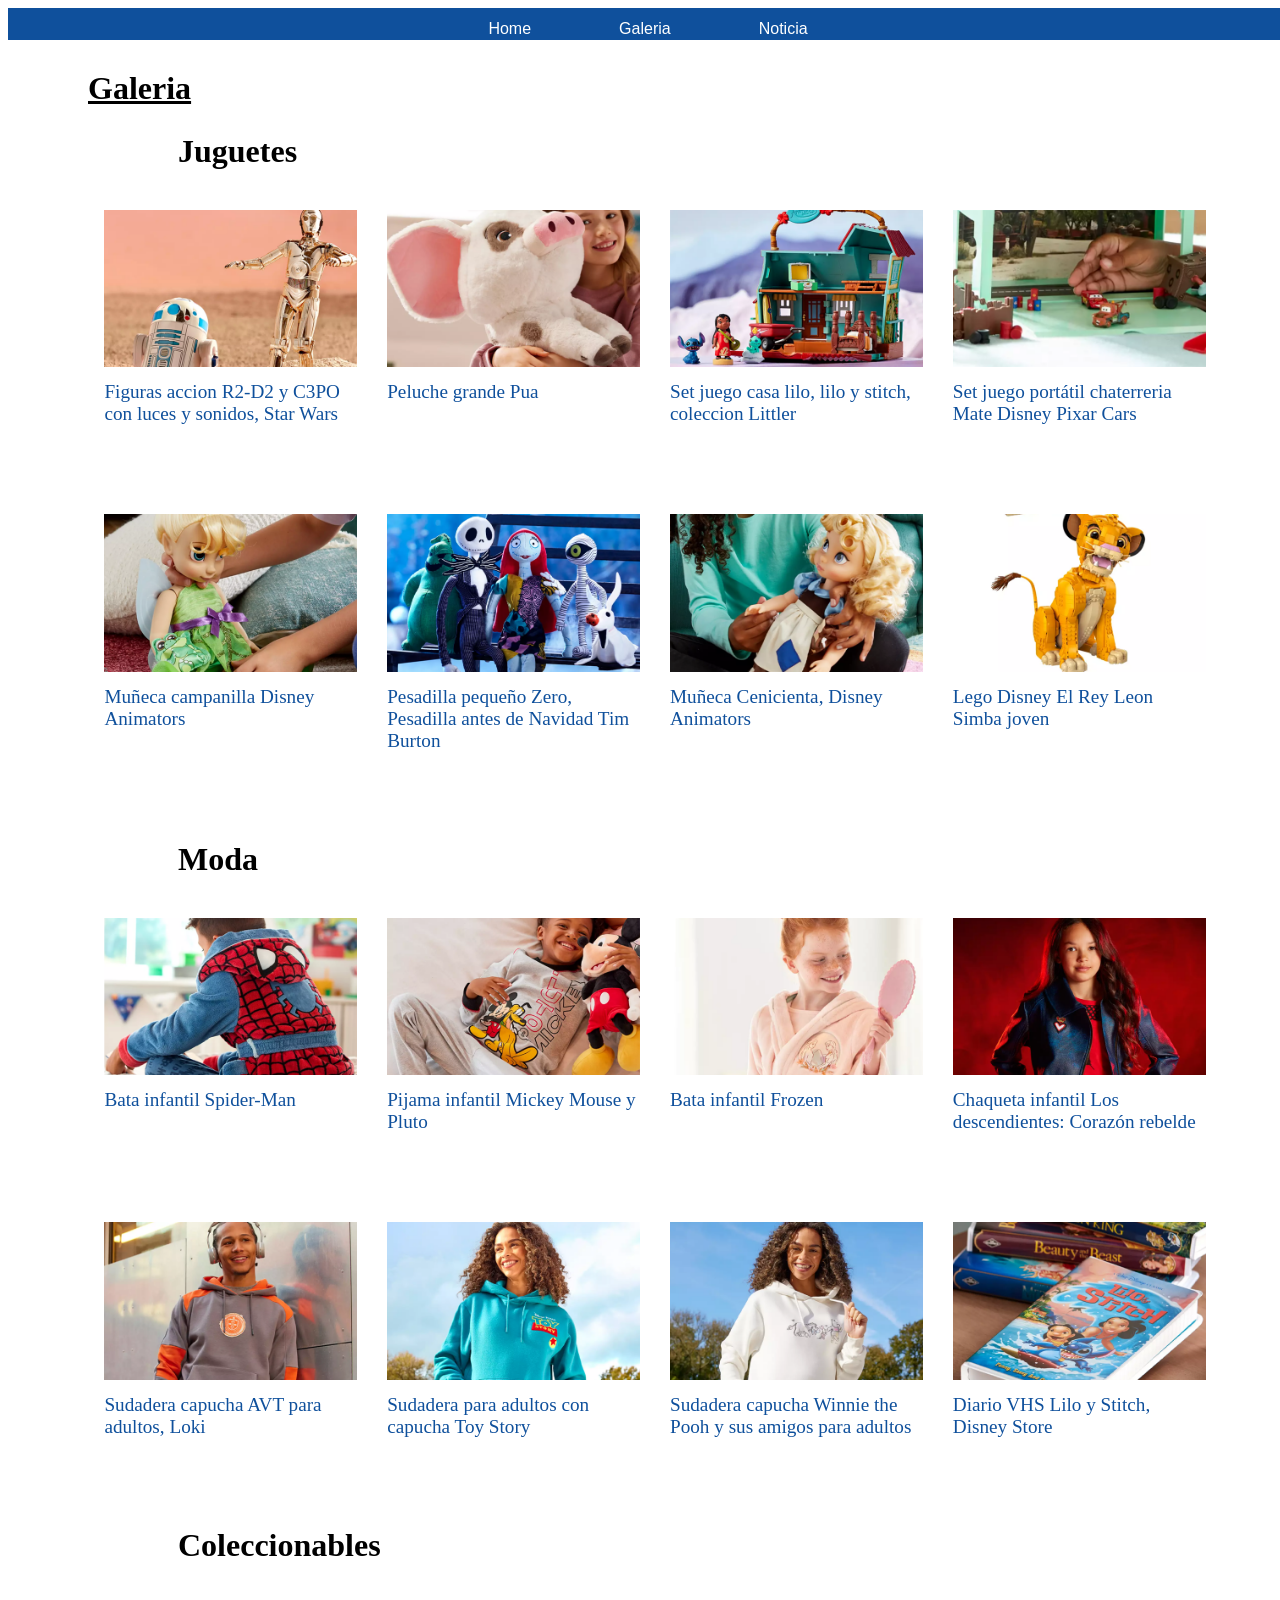
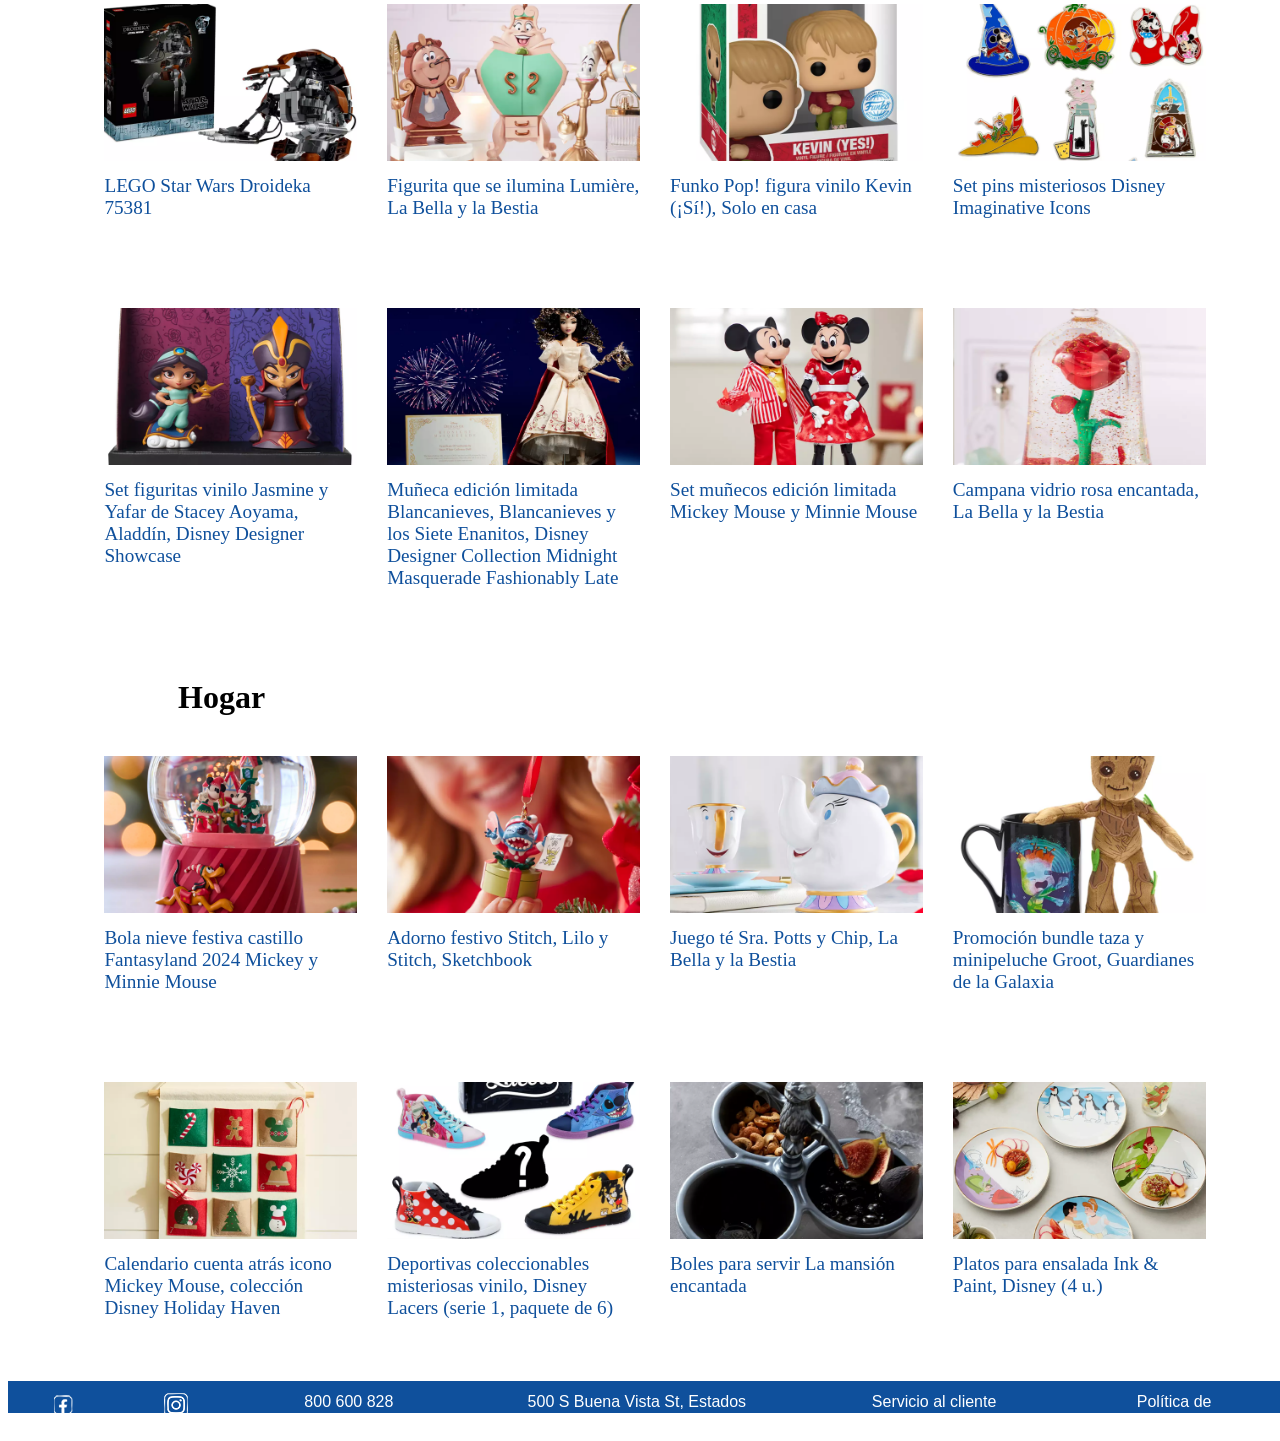
==== Galeria.html @ cc51a1b9 "Add files via upload" ====
<!DOCTYPE html>
<head>
    <meta charset="utf-8">
    <meta name="description" content="Proyecto de funcionalidad">
    <title> Galeria Disney Store </title>
    <link rel="stylesheet" href="proyecto_alfredo_css.css">
</head>
<header>
    <header>
        <nav>
            <ul> 
            <a href="Proyecto alfredo HTML.html"> <li> Home </li> </a>
            <a href="Galeria.html"> <li> Galeria </li> </a>
            <a href="Noticia.html"> <li> Noticia </li> </a>
        </ul>
        </nav>
</header>
<body>
    <u> <h1 class="titulogaleria">  Galeria </h1></u>
        <br>
        <br>
    <h1 class="tituloapartadogaleria">  Juguetes </h1>
    <div style="margin-top:50px; display: flex; flex-wrap: wrap; justify-content: center;"> 
        <div class="galeriaproductos"> 
            <img src="Figuras accion R2-D2 y C3PO con luces y sonidos, Star Wars.png" style="width:100%;" alt="la imagen tiene algún error">
            <p class="textogaleria"> Figuras accion R2-D2 y C3PO con luces y sonidos, Star Wars  </p>
        </div>        
        <div class="galeriaproductos"> 
            <img src="Peluche grande Pua.png" style="width:100%;" alt="la imagen tiene algún error">
            <p class="textogaleria">  Peluche grande Pua </p>
        </div>
            <div class="galeriaproductos"> 
            <img src="Set juego casa lilo, lilo y stitch, coleccion Littler.png" style="width:100%;" alt="la imagen tiene algún error">
            <p class="textogaleria">  Set juego casa lilo, lilo y stitch, coleccion Littler </p>
        </div>
        <div class="galeriaproductos"> 
            <img src="Set juego portátil chaterreria Mate Disney Pixar Cars.png" style="width:100%;" alt="la imagen tiene algún error">
            <p class="textogaleria"> Set juego portátil chaterreria Mate Disney Pixar Cars</p>
        </div>
        <div class="galeriaproductos"> 
            <img src="Muñeca campanilla Disney Animators.png" style="width:100%;" alt="la imagen tiene algún error">
            <p class="textogaleria"> Muñeca campanilla Disney Animators  </p>
        </div>
        <div class="galeriaproductos"> 
            <img src="Pesadilla pequeño Zero, Pesadilla antes de Navidad Tim Burton.png" style="width:100%;" alt="la imagen tiene algún error">
            <p class="textogaleria">  Pesadilla pequeño Zero, Pesadilla antes de Navidad Tim Burton </p>
        </div>
            <div class="galeriaproductos"> 
            <img src="Muñeca Cenicienta, Disney Animators.png" style="width:100%;" alt="la imagen tiene algún error">
            <p class="textogaleria">  Muñeca Cenicienta, Disney Animators </p>
        </div>
        <div class="galeriaproductos"> 
            <img src="Lego Disney El Rey Leon Simba joven.png" style="width:100%;" alt="la imagen tiene algún error">
            <p class="textogaleria"> Lego Disney El Rey Leon Simba joven </p>
        </div>
        

    </div>


    <h1 class="tituloapartadogaleria"> Moda  </h1>
    <div style="margin-top:50px; display: flex; flex-wrap: wrap; justify-content: center;"> 
        <div class="galeriaproductos"> 
            <img src="moda1.png" style="width:100%;" alt="la imagen tiene algún error">
            <p class="textogaleria"> Bata infantil Spider-Man  </p>
        </div>        
        <div class="galeriaproductos"> 
            <img src="moda2.png" style="width:100%;" alt="la imagen tiene algún error">
            <p class="textogaleria">  Pijama infantil Mickey Mouse y Pluto </p>
        </div>
            <div class="galeriaproductos"> 
            <img src="moda3.png" style="width:100%;" alt="la imagen tiene algún error">
            <p class="textogaleria">  Bata infantil Frozen </p>
        </div>
        <div class="galeriaproductos"> 
            <img src="moda4.png" style="width:100%;" alt="la imagen tiene algún error">
            <p class="textogaleria"> Chaqueta infantil Los descendientes: Corazón rebelde</p>
        </div>
        <div class="galeriaproductos"> 
            <img src="moda5.png" style="width:100%;" alt="la imagen tiene algún error">
            <p class="textogaleria"> Sudadera capucha AVT para adultos, Loki  </p>
        </div>
        <div class="galeriaproductos"> 
            <img src="moda6.png" style="width:100%;" alt="la imagen tiene algún error">
            <p class="textogaleria">  Sudadera para adultos con capucha Toy Story </p>
        </div>
            <div class="galeriaproductos"> 
            <img src="moda7.png" style="width:100%;" alt="la imagen tiene algún error">
            <p class="textogaleria">  Sudadera capucha Winnie the Pooh y sus amigos para adultos </p>
        </div>
        <div class="galeriaproductos"> 
            <img src="moda8.png" style="width:100%;" alt="la imagen tiene algún error">
            <p class="textogaleria"> Diario VHS Lilo y Stitch, Disney Store </p>
        </div>
      

    </div>


    <h1 class="tituloapartadogaleria"> Coleccionables  </h1>
    <div style="margin-top:50px; display: flex; flex-wrap: wrap; justify-content: center;"> 
        <div class="galeriaproductos"> 
            <img src="coleccionable1.png" style="width:100%;" alt="la imagen tiene algún error">
            <p class="textogaleria"> LEGO Star Wars Droideka 75381  </p>
        </div>        
        <div class="galeriaproductos"> 
            <img src="coleccionable2.png" style="width:100%;" alt="la imagen tiene algún error">
            <p class="textogaleria"> Figurita que se ilumina Lumière, La Bella y la Bestia </p>
        </div>
            <div class="galeriaproductos"> 
            <img src="coleccionable3.png" style="width:100%;" alt="la imagen tiene algún error">
            <p class="textogaleria">  Funko Pop! figura vinilo Kevin (¡Sí!), Solo en casa </p>
        </div>
        <div class="galeriaproductos"> 
            <img src="coleccionable4.png" style="width:100%;" alt="la imagen tiene algún error">
            <p class="textogaleria"> Set pins misteriosos Disney Imaginative Icons </p>
        </div>
        <div class="galeriaproductos"> 
            <img src="coleccionable5.png" style="width:100%;" alt="la imagen tiene algún error">
            <p class="textogaleria"> Set figuritas vinilo Jasmine y Yafar de Stacey Aoyama, Aladdín, Disney Designer Showcase  </p>
        </div>
        <div class="galeriaproductos"> 
            <img src="coleccionable6.png" style="width:100%;" alt="la imagen tiene algún error">
            <p class="textogaleria"> Muñeca edición limitada Blancanieves, Blancanieves y los Siete Enanitos, Disney Designer Collection Midnight Masquerade Fashionably Late </p>
        </div>
            <div class="galeriaproductos"> 
            <img src="coleccionable7.png" style="width:100%;" alt="la imagen tiene algún error">
            <p class="textogaleria">  Set muñecos edición limitada Mickey Mouse y Minnie Mouse </p>
        </div>
        <div class="galeriaproductos"> 
            <img src="coleccionable8.png" style="width:100%;" alt="la imagen tiene algún error">
            <p class="textogaleria"> Campana vidrio rosa encantada, La Bella y la Bestia </p>
        </div>

    </div>





    <h1 class="tituloapartadogaleria"> Hogar  </h1>
    <div style="margin-top:50px; display: flex; flex-wrap: wrap; justify-content: center;"> 
        <div class="galeriaproductos"> 
            <img src="hogar1.png" style="width:100%;" alt="la imagen tiene algún error">
            <p class="textogaleria"> Bola nieve festiva castillo Fantasyland 2024 Mickey y Minnie Mouse  </p>
        </div>        
        <div class="galeriaproductos"> 
            <img src="hogar2.png" style="width:100%;" alt="la imagen tiene algún error">
            <p class="textogaleria">  Adorno festivo Stitch, Lilo y Stitch, Sketchbook </p>
        </div>
            <div class="galeriaproductos"> 
            <img src="hogar3.png" style="width:100%;" alt="la imagen tiene algún error">
            <p class="textogaleria">  Juego té Sra. Potts y Chip, La Bella y la Bestia </p>
        </div>
        <div class="galeriaproductos"> 
            <img src="hogar4.png" style="width:100%;" alt="la imagen tiene algún error">
            <p class="textogaleria"> Promoción bundle taza y minipeluche Groot, Guardianes de la Galaxia</p>
        </div>
        <div class="galeriaproductos"> 
            <img src="hogar5.png" style="width:100%;" alt="la imagen tiene algún error">
            <p class="textogaleria"> Calendario cuenta atrás icono Mickey Mouse, colección Disney Holiday Haven  </p>
        </div>
        <div class="galeriaproductos"> 
            <img src="hogar6.png" style="width:100%;" alt="la imagen tiene algún error">
            <p class="textogaleria">  Deportivas coleccionables misteriosas vinilo, Disney Lacers (serie 1, paquete de 6) </p>
        </div>
            <div class="galeriaproductos"> 
            <img src="hogar7.png" style="width:100%;" alt="la imagen tiene algún error">
            <p class="textogaleria">  Boles para servir La mansión encantada </p>
        </div>
        <div class="galeriaproductos"> 
            <img src="hogar8.png" style="width:100%;" alt="la imagen tiene algún error">
            <p class="textogaleria"> Platos para ensalada Ink & Paint, Disney (4 u.) </p>
        </div>

    </div>


</body>
<footer> 
    <nav>
        <ul> 
        <a href="https://www.facebook.com/DisneyStoreES/?locale=es_ES"> <li> <img src="Facebook.png" alt="la imagen tiene algún error"> </li> </a>
        <a href="https://www.instagram.com/disneyspain/"> <li> <img src="Instagram.png" alt="la imagen tiene algún error"> </li> </a>
        <a href="https://support.disneystore.es/hc/es-es"> <li> 800 600 828 (España) </li> </a>
        <a href="https://www.google.com/maps/dir/36.4576768,-6.2029824/The+Walt+Disney+Studios/@2.500581,-148.7288094,3z/data=!3m1!4b1!4m9!4m8!1m1!4e1!1m5!1m1!1s0x80c2bfc3c6e72393:0x2f1680d5b57e095d!2m2!1d-118.325189!2d34.156207?entry=ttu&g_ep=EgoyMDI0MTEyNC4xIKXMDSoASAFQAw%3D%3D"> <li> 500 S Buena Vista St, Estados Unidos  </li> </a>
        <a href="https://support.disneystore.es/hc/es-es"> <li> Servicio al cliente Disney </li> </a>
        <a href="https://www.disneystore.es/sobre-privacidad-en-la-ue"> <li> Política de privacidad </li> </a>
    </ul>
    </nav>
</footer>
---- proyecto_alfredo_css.css ----
ul{

    background-color: #0F509C;
    width: 100vw;  
    height: 2.5vw;
    font-family:'Franklin Gothic Medium', 'Arial Narrow', Arial, sans-serif; 
    margin-top: 2px;
    margin-bottom: 2px;
    display:flex ;
    justify-content: center;
    padding: 0;
    margin-left: 0;
    margin-right: 0;
}
a{
    text-decoration: none;
    color: white;
}
li{
    text-align: center;
    display: inline-block;
    padding: 12px; 
    margin-left: 2.5vw;
    margin-right: 2.5vw;
    text-decoration:none;
    color: rgb(255, 255, 255);
}
li:hover{
    display: inline-block;
    background-color: #b1b1b1; 
    padding: 10px;
    border-radius: 15px;
}
li:active{
    display: inline-block;
    background-color: #000000; 
    padding: 10px;
    border-radius: 15px;

}
.cuadroazul{

    background-color:#2692CF;
    border-radius: 15px;
    width: 50%;
    height: 50vw;
}
p{
    font-family:'Franklin Gothic Medium', 'Arial Narrow', Arial, sans-serif;
}
.h11{
    font-family: 'Times New Roman', Times, serif;
    font-size: 150%;
    margin-left: 10%;

}
.columnas{
    border-radius: 15px; 
    width: 25%; 
    margin: 1.5%; 
    padding: 1.5%;
}
.productos{
    width: 20%; 
    margin: 2%;
    margin-top: 15px;
}

.fondonegro{
    background-color: #60ace2;
    height: 460px;
    margin-top: 40px;
}
.primerapaginaultimafoto{
    border-radius: 15px; 
    width: 25%; 
    height: 100%;
    padding: 1.5%;
    margin-bottom: 20px;
}

.textoblanco{
    color: white;
    font-size: 150%;
    margin-top: 10px;
}

.oferta{
width: 80%;
display:flex ;
justify-content: center;
}


.palabraproducto{
    font-family: 'Times New Roman', Times, serif;
    font-size: 150%;
    margin-left: 12%;
    margin-top: 50px;
    color: #000000;
}
.h15{
    font-family: 'Times New Roman', Times, serif;
    font-size: 150%;
    margin-left: 18.5%;
    margin-bottom: 0%;
}
.disneyplustarifa{
    border-radius: 15px; 
    width: 25%; 
    margin: 1.5%; 
    padding: 5px;
    margin-top: 0.5%; 
    margin-right: 5px;
    margin-left: 5px;

}
.disneyplustarifatitulo{
        margin-top: 15px;
            font-family: 'Times New Roman', Times, serif;
            font-size: 150%;
            margin-left: 11.5%;
}

.disneyplus{
    border-radius: 15px; 
    width: 30%; 
    margin: 1.5%; 
    padding: 0%;  
        margin: 1.5%; 

}
.parquetematico{
        margin-top: 15px;
            font-family: 'Times New Roman', Times, serif;
            font-size: 150%;
            margin-left: 11.5%;
}

.titulonovedades{
    font-family: 'Times New Roman', Times, serif;
    font-size: 130%;
    margin-left: 12%; 
    margin-right: 20px;
    
 
}

.novedadestexto{
    font-family: 'Franklin Gothic Medium', 'Arial Narrow', Arial, sans-serif;
    font-size: 90%;
    margin-left: 12.2%; 
    margin-right: 12.2%;
    margin-bottom: 30px;
}

.novedadimagen{
    width: 100%;
    height: 100%;
    display:flex ;
    justify-content: left;
    margin-left: 12.2%; 
    }

    .novedadesazul{
        font-family: 'Times New Roman', Times, serif;
        font-size: 130%;
        margin-left: 12%; 
        margin-right: 20px;
        color: #227fb4;
    }


/*2 PAGINA*/


.titulofotonoticia{
    font-family: 'Times New Roman', Times, serif;
    font-size: 150%;
    margin-left: 12%;
}

.textonoticia{
    font-family: 'Franklin Gothic Medium', 'Arial Narrow', Arial, sans-serif;
    font-size: 110%;
    margin-left: 15%;
}

.textogaleria{
    font-size: 120%;
    margin-top: 10px;
    font-family: 'Times New Roman', Times, serif;
    color: #0F509C;
}

.titulogaleria{
margin-left: 80px;
font-family: 'Times New Roman', Times, serif;
font-size: 200%;
margin-top: 30px;
margin-bottom: -40px;
}
.titulonoticia{
    margin-left: 470px;
font-family: 'Times New Roman', Times, serif;
font-size: 200%;
margin-top: 30px;
}

.tituloapartadogaleria{
    margin-left: 170px;
    font-family: 'Times New Roman', Times, serif;
    font-size: 200%;
    margin-top: 30px;
    margin-bottom: -40px;
}

.galeriaproductos{
    width: 20%; 
    margin-left: 30px;
    margin-top: 30px;
    margin-bottom: 40px;
}
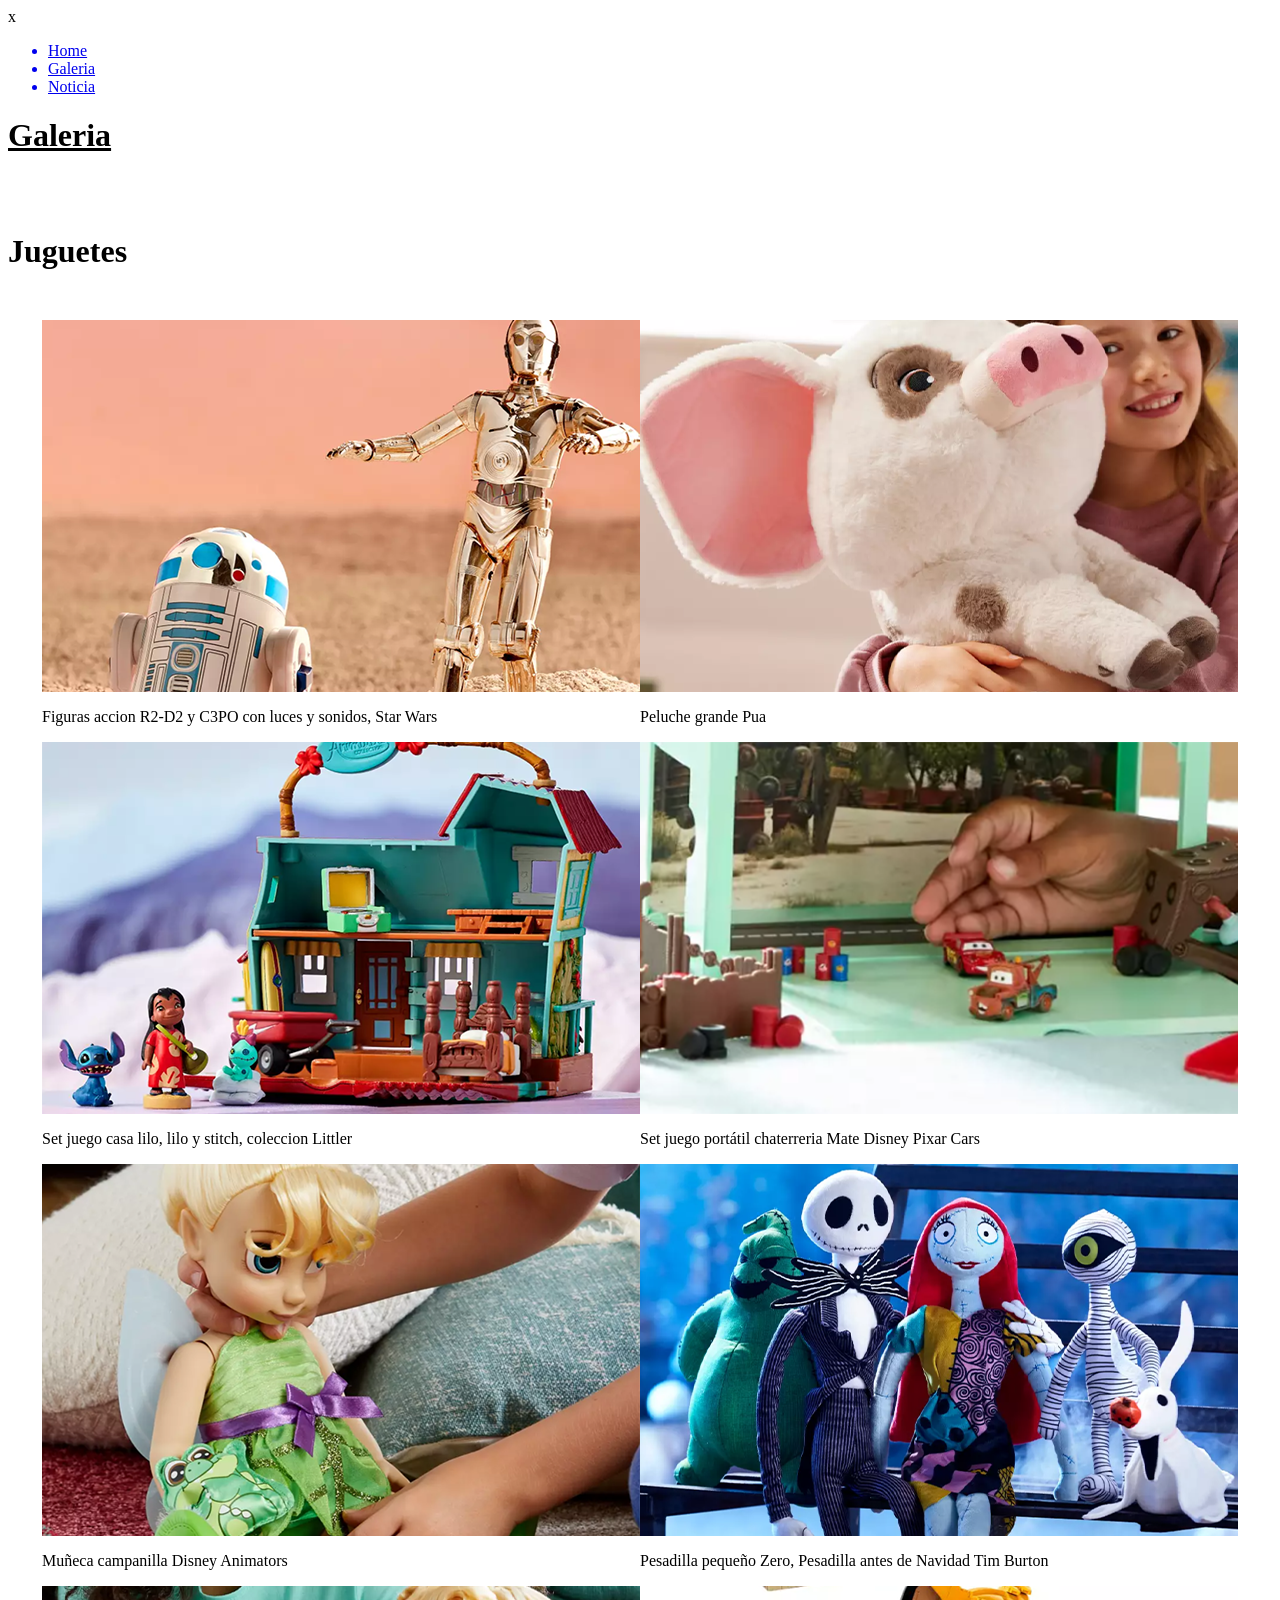
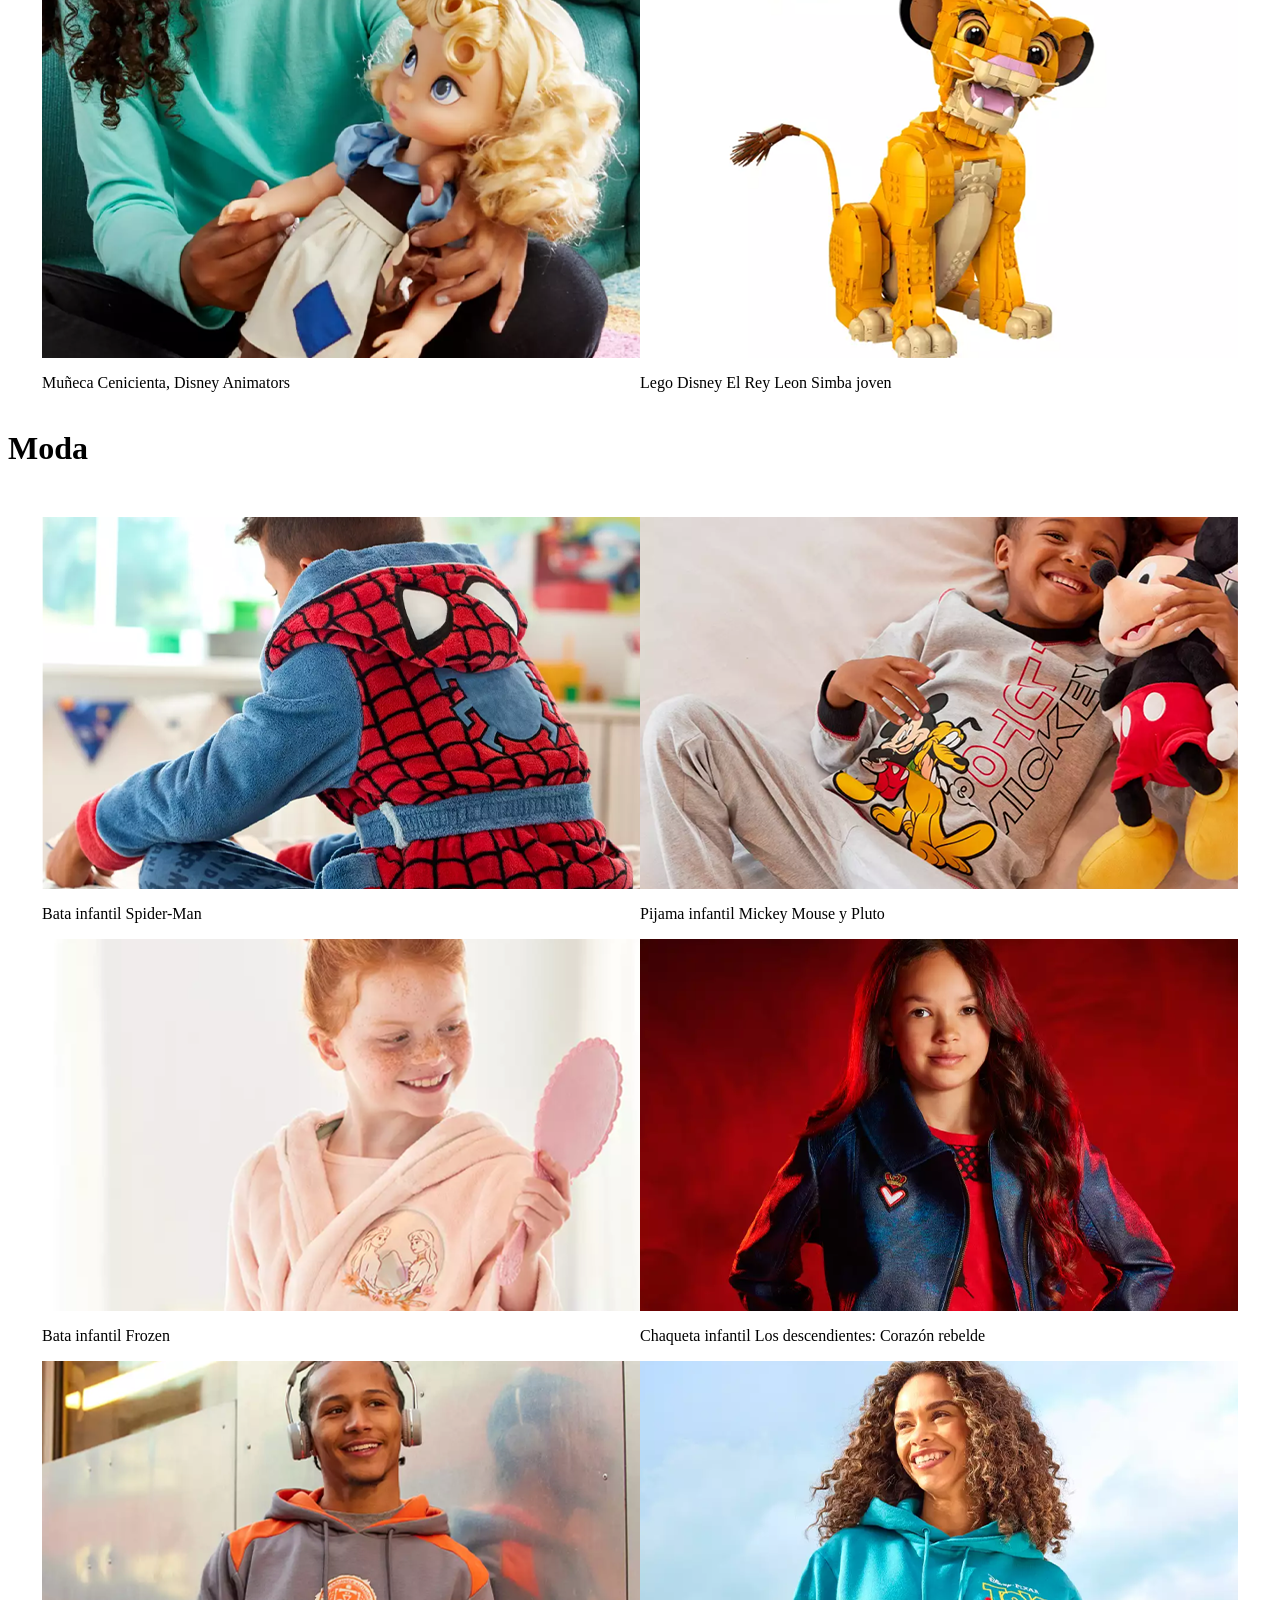
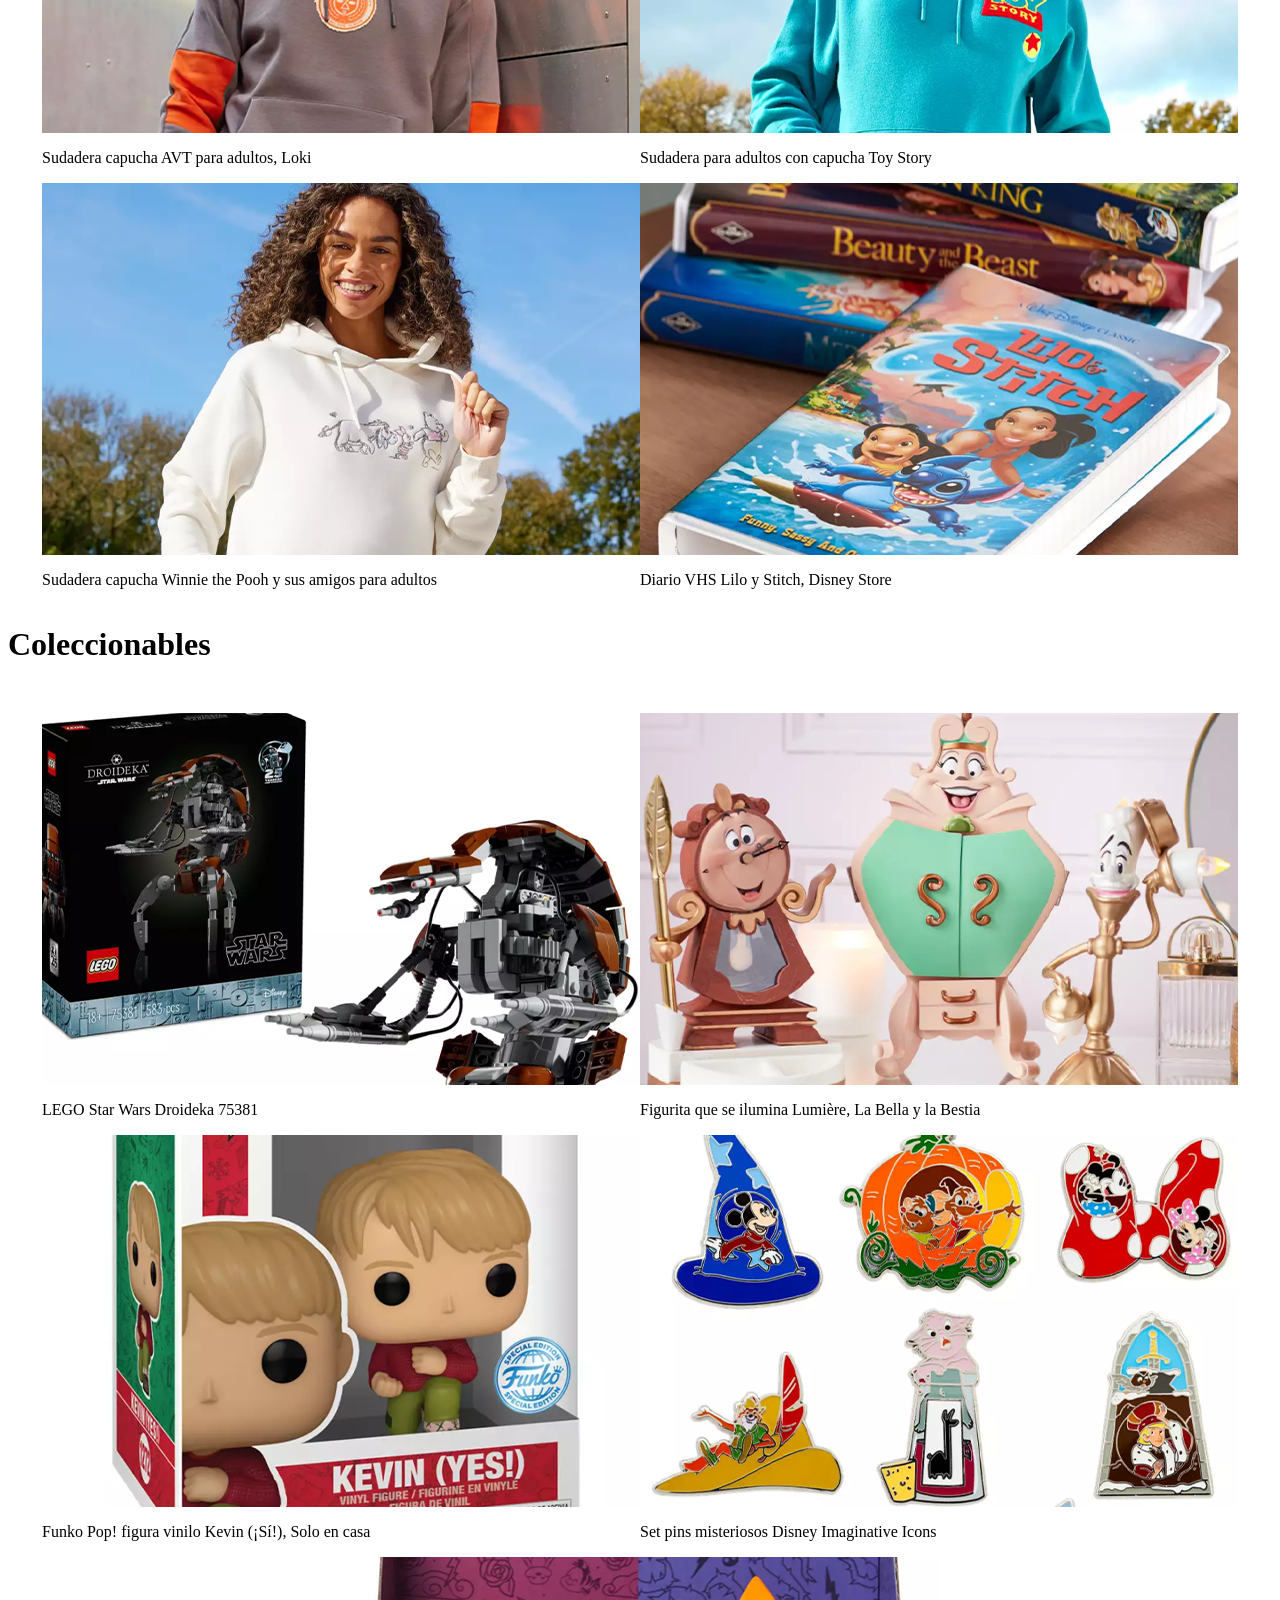
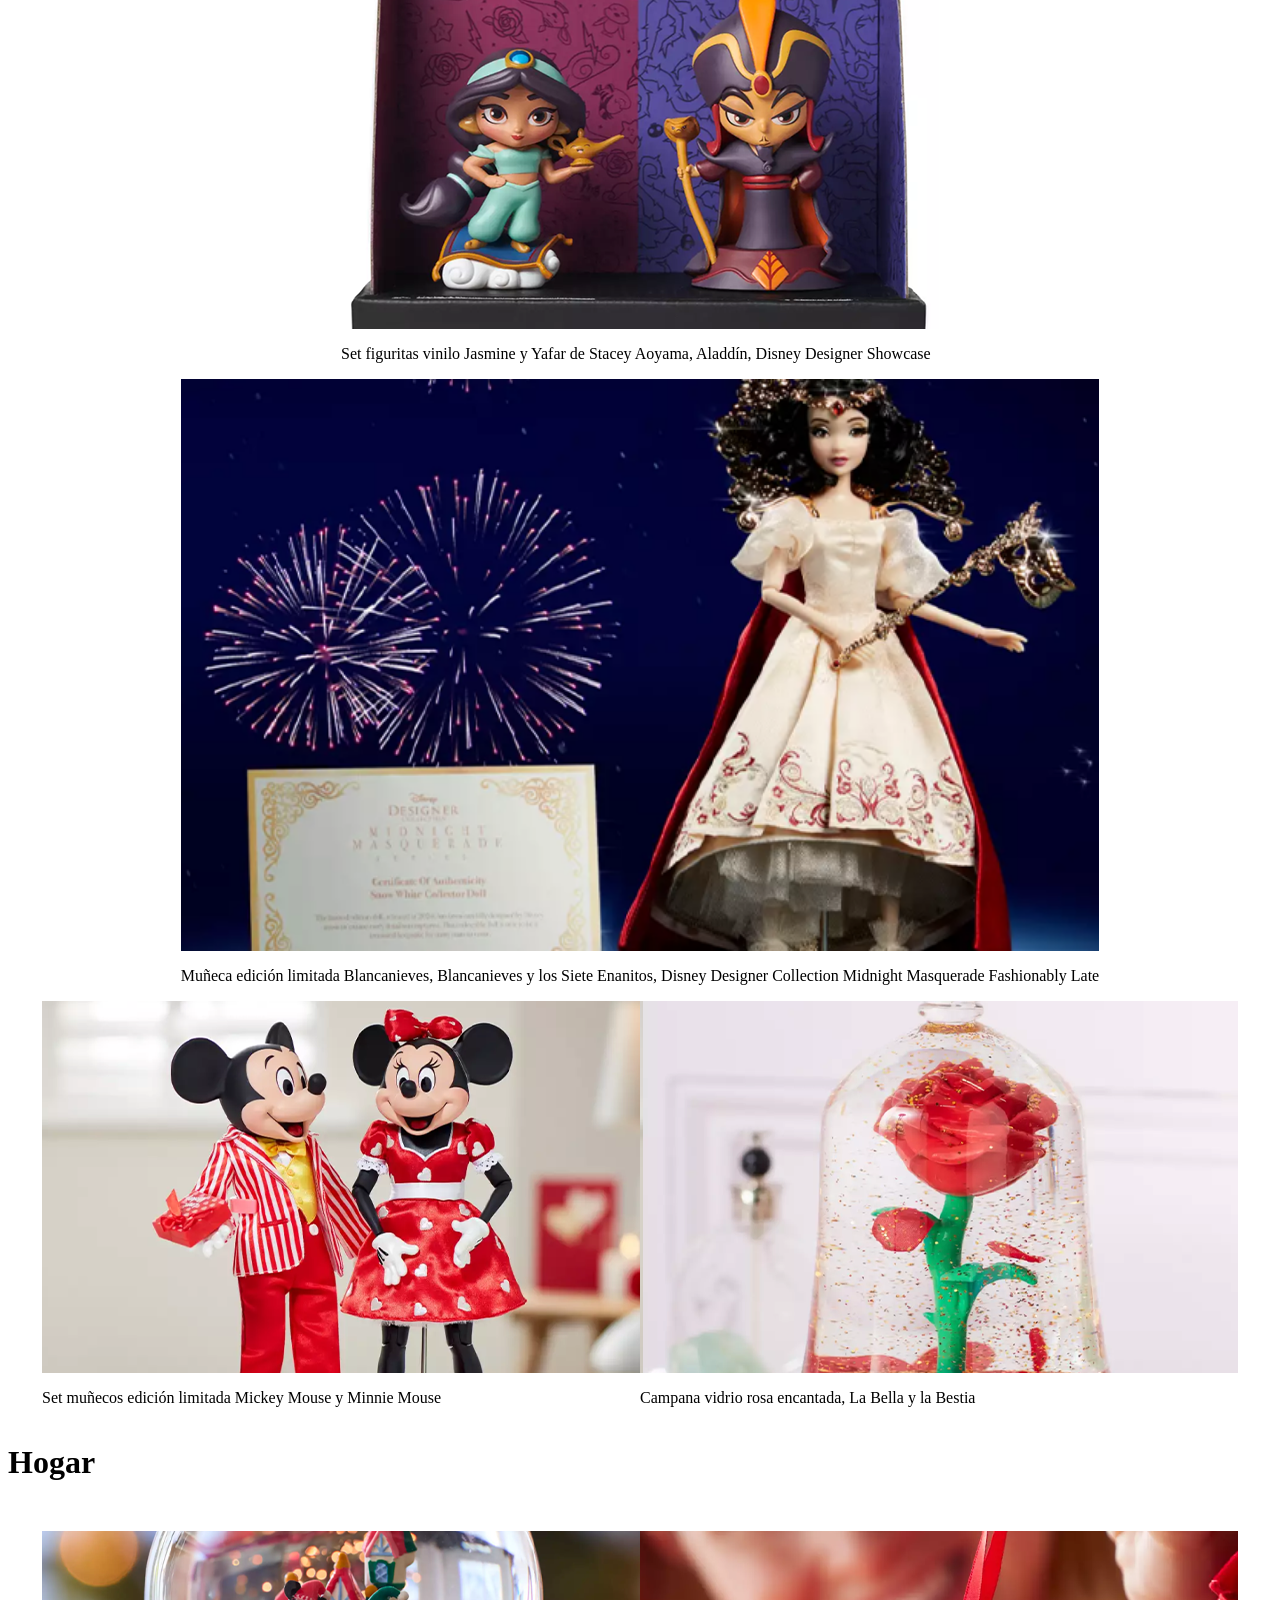
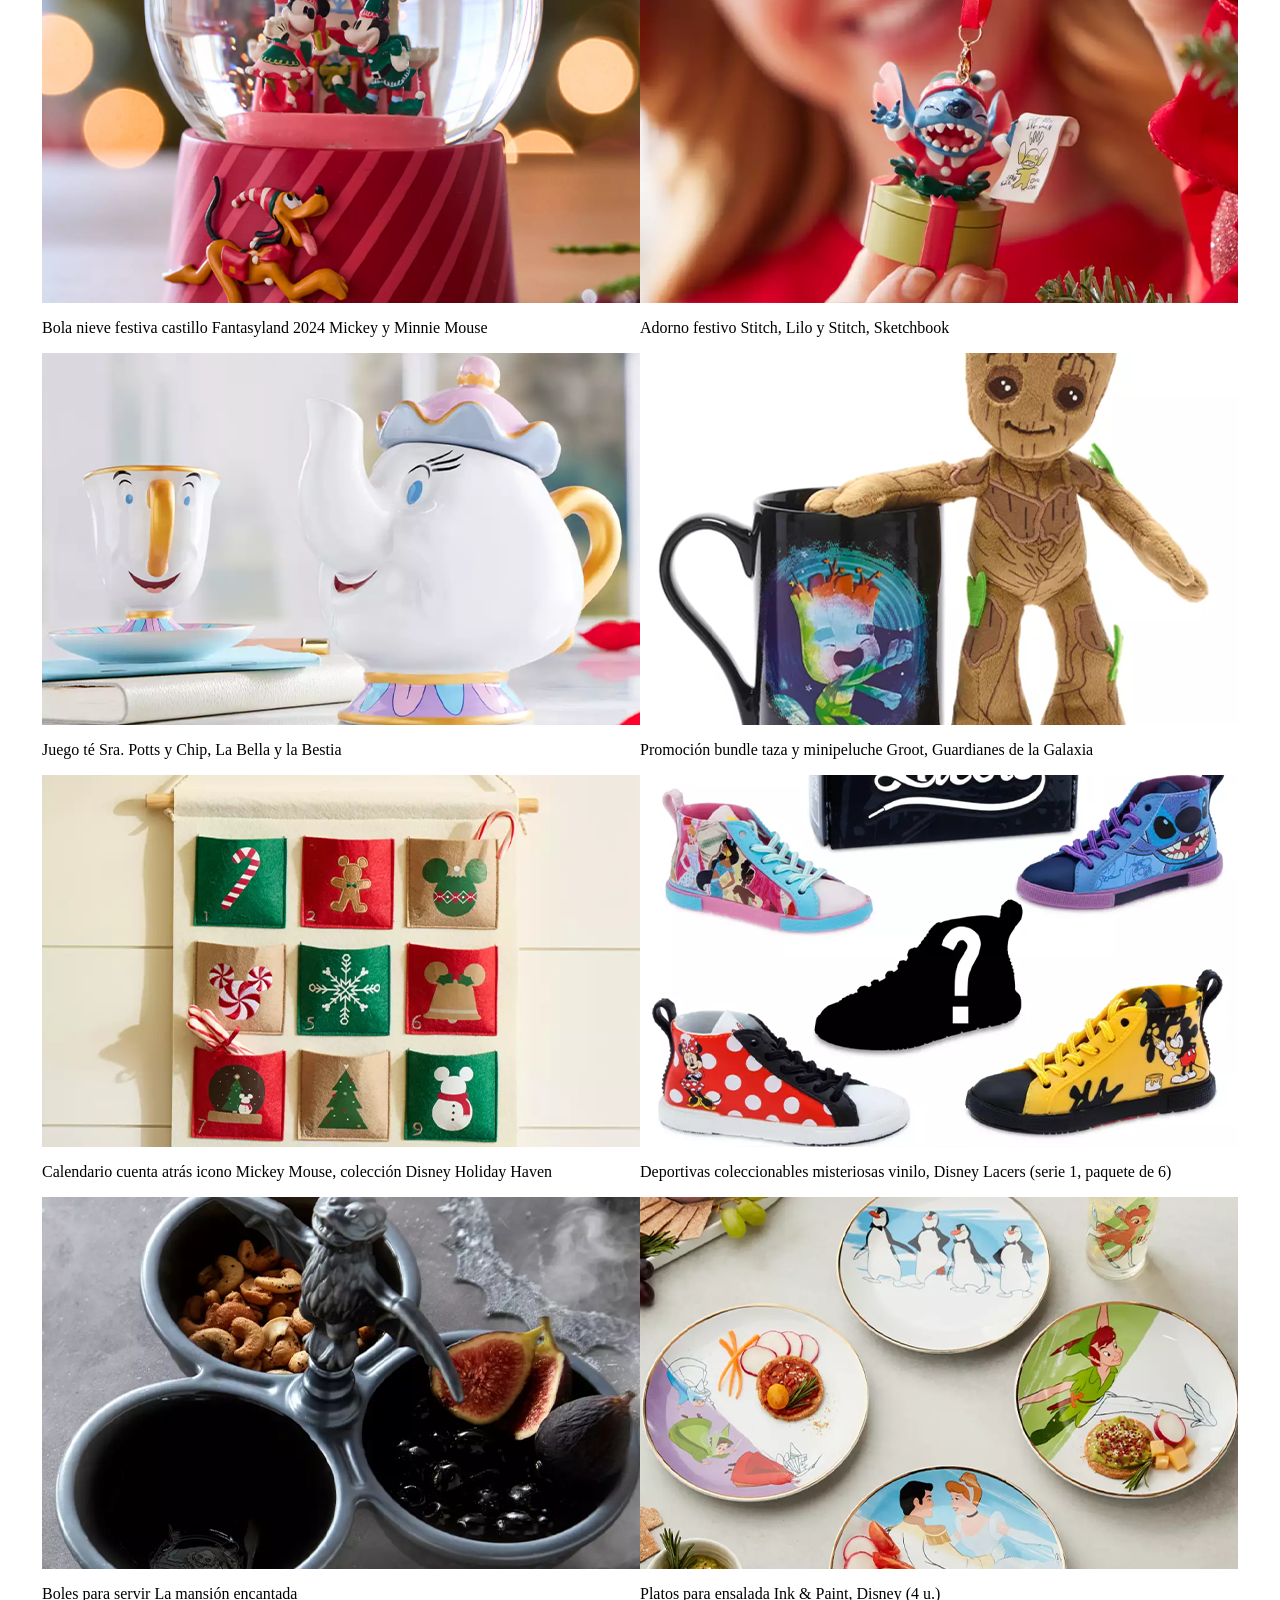
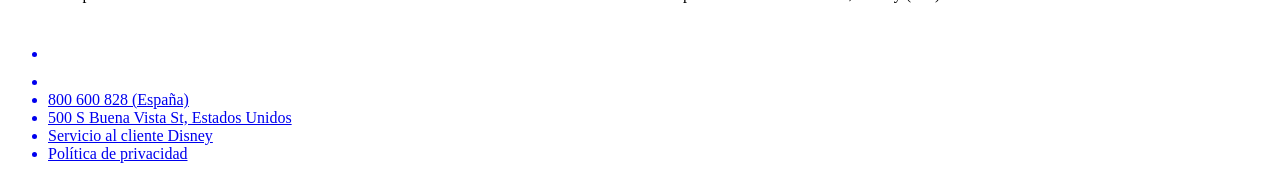
==== commit fb48a599: "Update Galeria.html" ====
--- a/Galeria.html
+++ b/Galeria.html
@@ -1,9 +1,9 @@
-<!DOCTYPE html>
+x<!DOCTYPE html>
 <head>
     <meta charset="utf-8">
     <meta name="description" content="Proyecto de funcionalidad">
     <title> Galeria Disney Store </title>
-    <link rel="stylesheet" href="proyecto_alfredo_css.css">
+    <link rel="stylesheet" href="index.css">
 </head>
 <header>
     <header>
@@ -188,4 +188,4 @@
         <a href="https://www.disneystore.es/sobre-privacidad-en-la-ue"> <li> Política de privacidad </li> </a>
     </ul>
     </nav>
-</footer>+</footer>
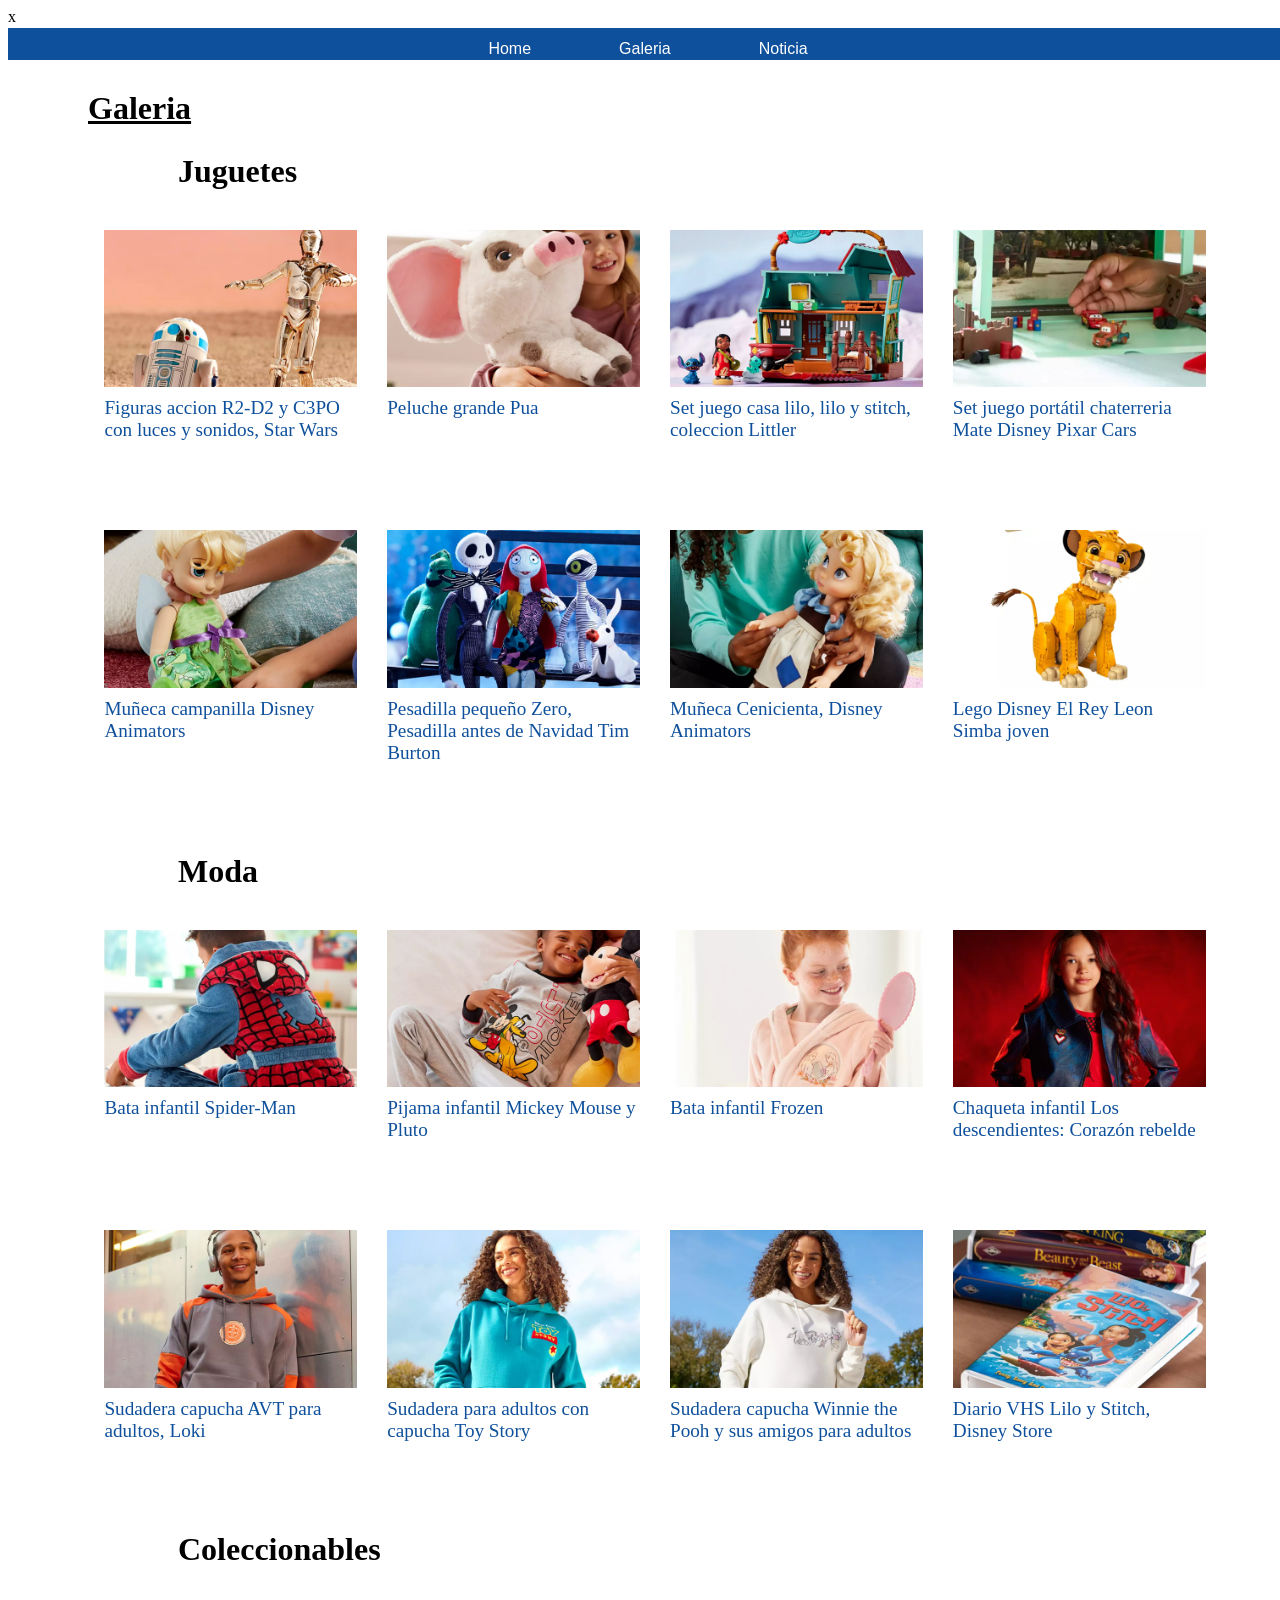
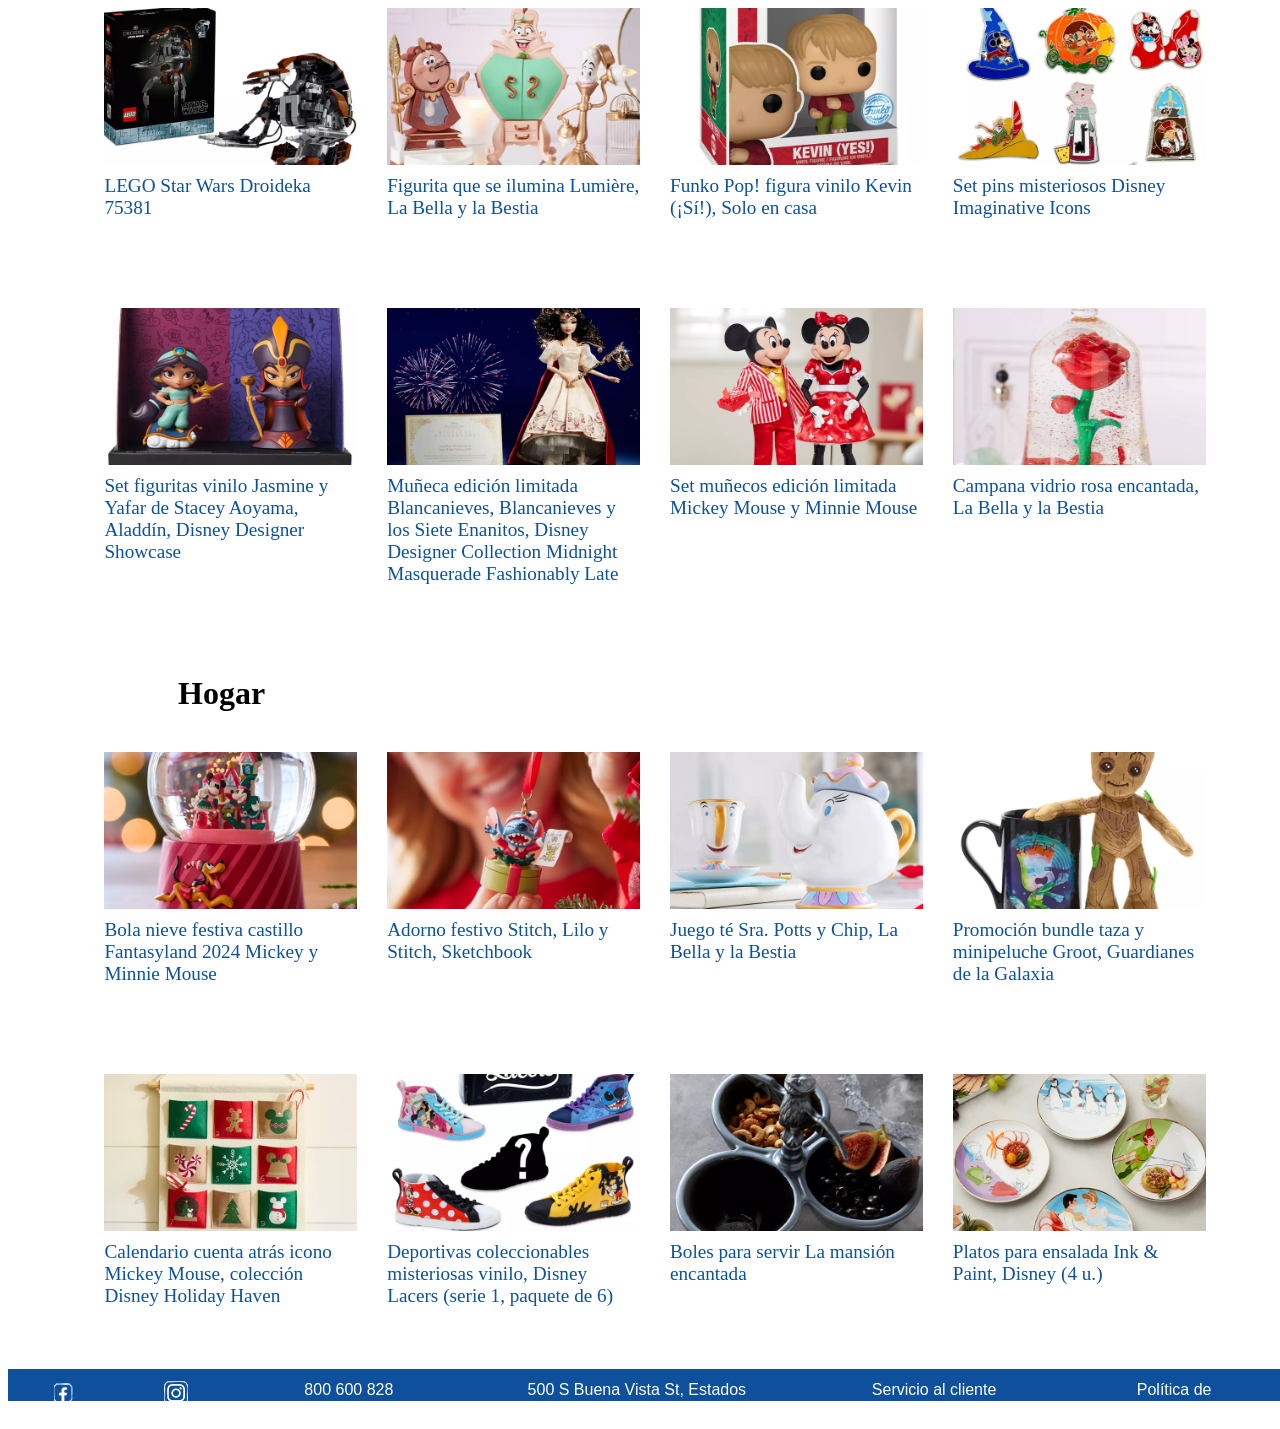
==== commit c08f0f33: "Update Galeria.html" ====
--- a/Galeria.html
+++ b/Galeria.html
@@ -3,13 +3,13 @@
     <meta charset="utf-8">
     <meta name="description" content="Proyecto de funcionalidad">
     <title> Galeria Disney Store </title>
-    <link rel="stylesheet" href="index.css">
+    <link rel="stylesheet" href="proyecto_alfredo_css.css">
 </head>
 <header>
     <header>
         <nav>
             <ul> 
-            <a href="Proyecto alfredo HTML.html"> <li> Home </li> </a>
+            <a href="index.html"> <li> Home </li> </a>
             <a href="Galeria.html"> <li> Galeria </li> </a>
             <a href="Noticia.html"> <li> Noticia </li> </a>
         </ul>
--- a/proyecto_alfredo_css.css
+++ b/proyecto_alfredo_css.css
@@ -0,0 +1,223 @@
+ul{
+
+    background-color: #0F509C;
+    width: 100vw;  
+    height: 2.5vw;
+    font-family:'Franklin Gothic Medium', 'Arial Narrow', Arial, sans-serif; 
+    margin-top: 2px;
+    margin-bottom: 2px;
+    display:flex ;
+    justify-content: center;
+    padding: 0;
+    margin-left: 0;
+    margin-right: 0;
+}
+a{
+    text-decoration: none;
+    color: white;
+}
+li{
+    text-align: center;
+    display: inline-block;
+    padding: 12px; 
+    margin-left: 2.5vw;
+    margin-right: 2.5vw;
+    text-decoration:none;
+    color: rgb(255, 255, 255);
+}
+li:hover{
+    display: inline-block;
+    background-color: #b1b1b1; 
+    padding: 10px;
+    border-radius: 15px;
+}
+li:active{
+    display: inline-block;
+    background-color: #000000; 
+    padding: 10px;
+    border-radius: 15px;
+
+}
+.cuadroazul{
+
+    background-color:#2692CF;
+    border-radius: 15px;
+    width: 50%;
+    height: 50vw;
+}
+p{
+    font-family:'Franklin Gothic Medium', 'Arial Narrow', Arial, sans-serif;
+}
+.h11{
+    font-family: 'Times New Roman', Times, serif;
+    font-size: 150%;
+    margin-left: 10%;
+
+}
+.columnas{
+    border-radius: 15px; 
+    width: 25%; 
+    margin: 1.5%; 
+    padding: 1.5%;
+}
+.productos{
+    width: 20%; 
+    margin: 2%;
+    margin-top: 15px;
+}
+
+.fondonegro{
+    background-color: #60ace2;
+    height: 460px;
+    margin-top: 40px;
+}
+.primerapaginaultimafoto{
+    border-radius: 15px; 
+    width: 25%; 
+    height: 100%;
+    padding: 1.5%;
+    margin-bottom: 20px;
+}
+
+.textoblanco{
+    color: white;
+    font-size: 150%;
+    margin-top: 10px;
+}
+
+.oferta{
+width: 80%;
+display:flex ;
+justify-content: center;
+}
+
+
+.palabraproducto{
+    font-family: 'Times New Roman', Times, serif;
+    font-size: 150%;
+    margin-left: 12%;
+    margin-top: 50px;
+    color: #000000;
+}
+.h15{
+    font-family: 'Times New Roman', Times, serif;
+    font-size: 150%;
+    margin-left: 18.5%;
+    margin-bottom: 0%;
+}
+.disneyplustarifa{
+    border-radius: 15px; 
+    width: 25%; 
+    margin: 1.5%; 
+    padding: 5px;
+    margin-top: 0.5%; 
+    margin-right: 5px;
+    margin-left: 5px;
+
+}
+.disneyplustarifatitulo{
+        margin-top: 15px;
+            font-family: 'Times New Roman', Times, serif;
+            font-size: 150%;
+            margin-left: 11.5%;
+}
+
+.disneyplus{
+    border-radius: 15px; 
+    width: 30%; 
+    margin: 1.5%; 
+    padding: 0%;  
+        margin: 1.5%; 
+
+}
+.parquetematico{
+        margin-top: 15px;
+            font-family: 'Times New Roman', Times, serif;
+            font-size: 150%;
+            margin-left: 11.5%;
+}
+
+.titulonovedades{
+    font-family: 'Times New Roman', Times, serif;
+    font-size: 130%;
+    margin-left: 12%; 
+    margin-right: 20px;
+    
+ 
+}
+
+.novedadestexto{
+    font-family: 'Franklin Gothic Medium', 'Arial Narrow', Arial, sans-serif;
+    font-size: 90%;
+    margin-left: 12.2%; 
+    margin-right: 12.2%;
+    margin-bottom: 30px;
+}
+
+.novedadimagen{
+    width: 100%;
+    height: 100%;
+    display:flex ;
+    justify-content: left;
+    margin-left: 12.2%; 
+    }
+
+    .novedadesazul{
+        font-family: 'Times New Roman', Times, serif;
+        font-size: 130%;
+        margin-left: 12%; 
+        margin-right: 20px;
+        color: #227fb4;
+    }
+
+
+/*2 PAGINA*/
+
+
+.titulofotonoticia{
+    font-family: 'Times New Roman', Times, serif;
+    font-size: 150%;
+    margin-left: 12%;
+}
+
+.textonoticia{
+    font-family: 'Franklin Gothic Medium', 'Arial Narrow', Arial, sans-serif;
+    font-size: 110%;
+    margin-left: 15%;
+}
+
+.textogaleria{
+    font-size: 120%;
+    margin-top: 10px;
+    font-family: 'Times New Roman', Times, serif;
+    color: #0F509C;
+}
+
+.titulogaleria{
+margin-left: 80px;
+font-family: 'Times New Roman', Times, serif;
+font-size: 200%;
+margin-top: 30px;
+margin-bottom: -40px;
+}
+.titulonoticia{
+    margin-left: 470px;
+font-family: 'Times New Roman', Times, serif;
+font-size: 200%;
+margin-top: 30px;
+}
+
+.tituloapartadogaleria{
+    margin-left: 170px;
+    font-family: 'Times New Roman', Times, serif;
+    font-size: 200%;
+    margin-top: 30px;
+    margin-bottom: -40px;
+}
+
+.galeriaproductos{
+    width: 20%; 
+    margin-left: 30px;
+    margin-top: 30px;
+    margin-bottom: 40px;
+}
